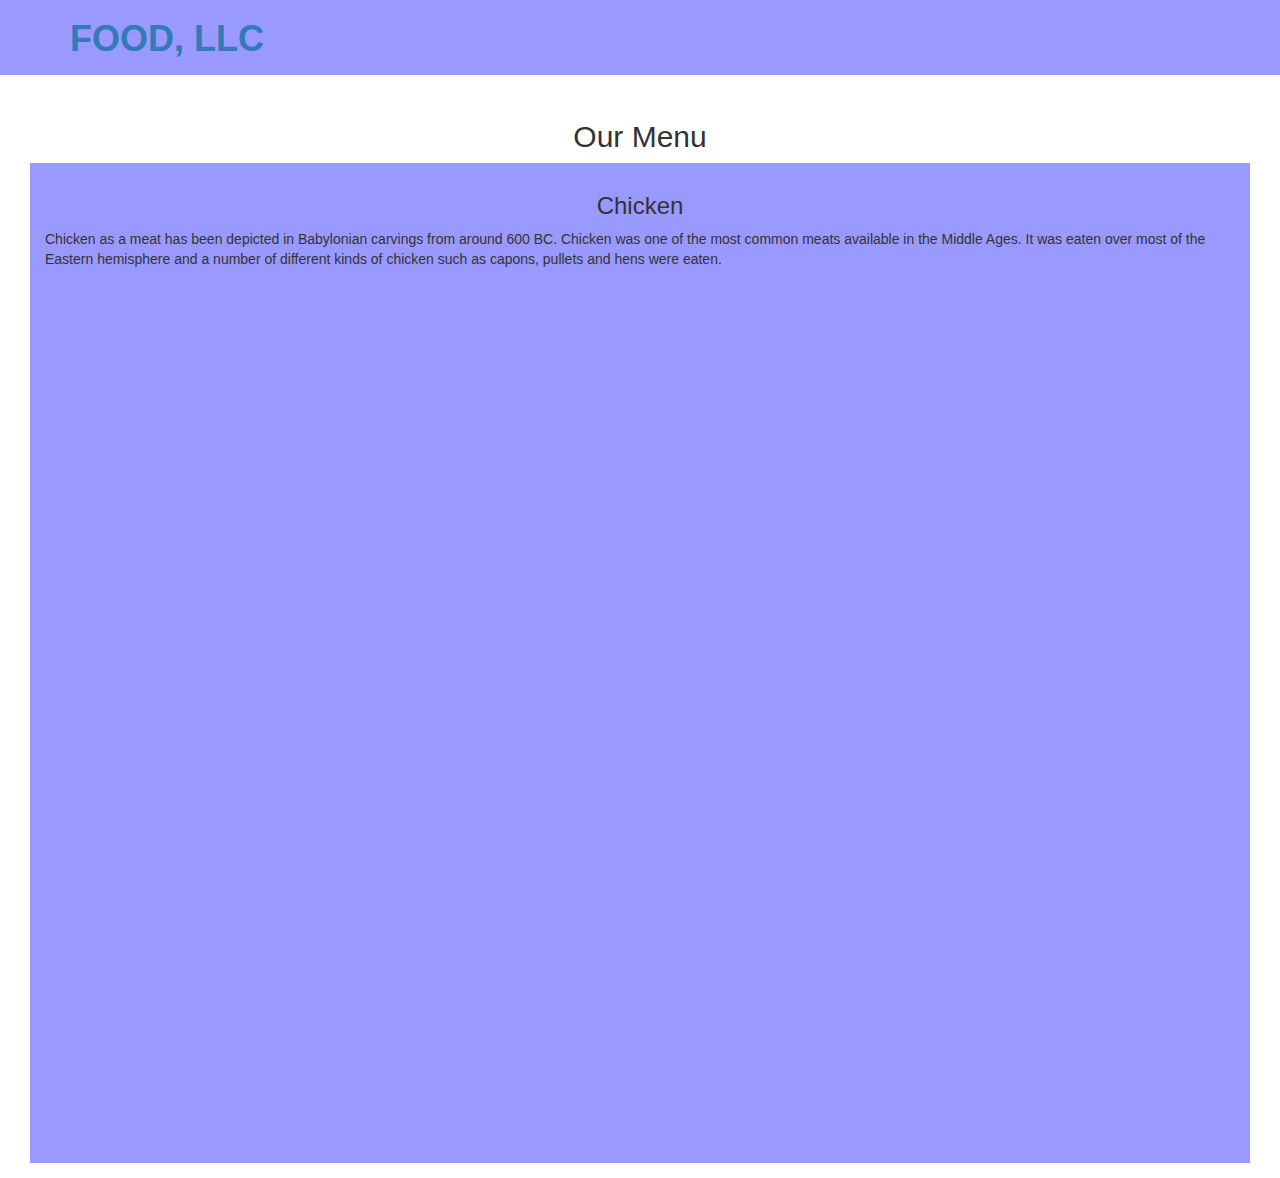
==== module3-solution/index.html @ b7ba5efe "Assignment solution for module 3 added" ====
<!doctype html>
<html lang="en">
  <head>
    <meta charset="utf-8">
    <meta http-equiv="X-UA-Compatible" content="IE=edge">
    <meta name="viewport" content="width=device-width, initial-scale=1">

    <!-- HTML5 shim and Respond.js for IE8 support of HTML5 elements and media queries -->
    <!-- WARNING: Respond.js doesn't work if you view the page via file:// -->
    <!--[if lt IE 9]>
      <script src="https://oss.maxcdn.com/html5shiv/3.7.2/html5shiv.min.js"></script>
      <script src="https://oss.maxcdn.com/respond/1.4.2/respond.min.js"></script>
    <![endif]-->

    <title>Assignment Solution for Module 3</title>
    <link rel="stylesheet" href="css/bootstrap.min.css">
    <link rel="stylesheet" href="css/styles.css">

	<!-- jQuery (Bootstrap JS plugins depend on it) -->
  <script src="js/jquery-3.1.1.js"></script>
  <script src="js/bootstrap.min.js"></script>
  <script src="js/script.js"></script>
  </head>
<body>
  <header>
    <nav id="header-nav" class="navbar navbar-default navbar-fixed-top">
		<div class="container">
		<div class="navbar-header">
		  <div class="navbar-brand">
			<a href="index.html"><h1>Food, LLC</h1></a>
		  </div>
			
          <button type="button" class="navbar-toggle collapsed" data-toggle="collapse" data-target="#collapsable-nav" aria-expanded="false">
            <span class="sr-only">Toggle navigation</span>
            <span class="icon-bar"></span>
            <span class="icon-bar"></span>
            <span class="icon-bar"></span>
          </button>
		</div>
		
        <div id="collapsable-nav" class="collapse navbar-collapse">
           <ul id="nav-list" class="nav navbar-nav navbar-right visible-xs">
            <li>
              <a href="#">
                <br class="hidden-xs"> Chicken</a>
            </li>
            <li>
              <a href="#">
                <br class="hidden-xs"> Beef</a>
            </li>
            <li>
              <a href="#">
                <br class="hidden-xs"> Sushi</a>
            </li>
          </ul><!-- #nav-list -->
        </div><!-- .collapse .navbar-collapse -->
      </div><!-- .navbar-header -->
      <div id="hdiv"></div>
    </nav>
  </header>
  
  <h2 class="text-center">Our Menu</h2>

  <section class="container-fluid">	
	<div class="col-xs-12">
		<div class="menu-item">
			<h3 class="text-center">Chicken</h3>
			<p class=p-item>Chicken as a meat has been depicted in Babylonian carvings from around 600 BC. 
			Chicken was one of the most common meats available in the Middle Ages. 
			It was eaten over most of the Eastern hemisphere and a number of different kinds of chicken such as capons, pullets and hens were eaten.
			</p>
		</div>
	</div>

  </section>
</body>
</html>
---- module3-solution/css/styles.css ----
<style>
/********** Base styles **********/
* {
  box-sizing: border-box;  
}
.row {
  margin-right: 0px;
  margin-left: 0px;
}

/** HEADER **/
#header-nav {
  background-color: #9999ff;
  border-radius: 0;
  border: 0;
}

.navbar-brand {
  padding-top: 25px;
  padding-bottom: 50px;
}

.navbar-brand h1 { /* Company name */
  text-transform: uppercase;
  font-weight: bold;
  color: #337ab7;
  margin-top: 0;
  margin-bottom: 0;
  line-height: .75;
  padding-bottom: 25px;
}
.navbar-brand a:hover, .navbar-brand a:focus {
  text-decoration: none;
}

#nav-list {
  margin-top: 10px;
}
#nav-list a {
  color: black;
  text-align: center;
  background-color: #E7E7E7;
}
#nav-list a:hover {
  background: white;
}
.navbar-header button.navbar-toggle, .navbar-header .icon-bar {
  border: 1px solid #337ab7;
}
.navbar-header button.navbar-toggle {
  clear: both;
  margin-top: -55px;
}
#hdiv {
	height: 15px;
	width: 100%;
	background-color: white;
	/*border: 2px solid black;
	position: absolute;
	bottom: 0;*/
}

/** MAIN CONTENT **/
/*section div {
	border: 1px solid #000000
}*/
h2 {
	margin-top: 120px;
}
.menu-item{
	width: 100%;
	padding-left: 15px;
    padding-right: 15px;
	padding-top: 10px;
	background-color: #9999ff;
	height: 1000px;
	margin-bottom: 15px;
}

/********** Large devices only **********/

/********** Medium devices only **********/

/********** Small devices only **********/

//********* Extra small devices only ******/
</style>
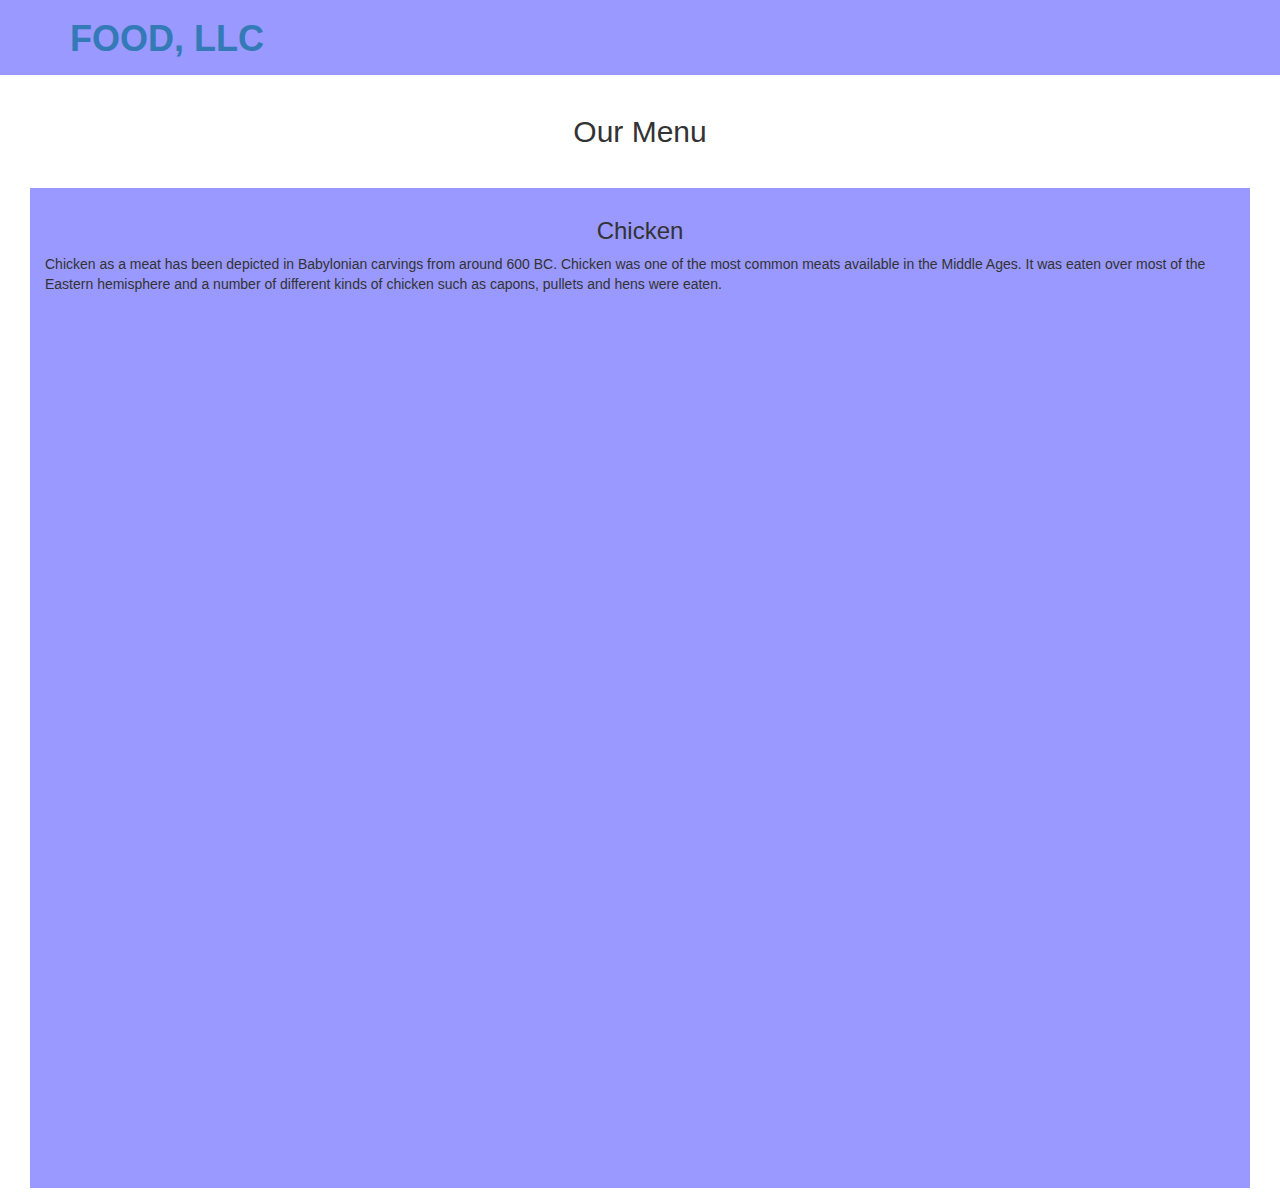
==== commit acb66d56: "Header slides away" ====
--- a/module3-solution/index.html
+++ b/module3-solution/index.html
@@ -23,7 +23,7 @@
   </head>
 <body>
   <header>
-    <nav id="header-nav" class="navbar navbar-default navbar-fixed-top">
+    <nav id="header-nav" class="navbar navbar-default">
 		<div class="container">
 		<div class="navbar-header">
 		  <div class="navbar-brand">
@@ -55,13 +55,13 @@
           </ul><!-- #nav-list -->
         </div><!-- .collapse .navbar-collapse -->
       </div><!-- .navbar-header -->
-      <div id="hdiv"></div>
     </nav>
   </header>
   
-  <h2 class="text-center">Our Menu</h2>
+  <section class="container-fluid">	
+    <h2 class="text-center">Our Menu</h2>
 
-  <section class="container-fluid">	
+	<div class="row">
 	<div class="col-xs-12">
 		<div class="menu-item">
 			<h3 class="text-center">Chicken</h3>
@@ -71,6 +71,7 @@
 			</p>
 		</div>
 	</div>
+	</div>
 
   </section>
 </body>
--- a/module3-solution/css/styles.css
+++ b/module3-solution/css/styles.css
@@ -51,21 +51,10 @@
   clear: both;
   margin-top: -55px;
 }
-#hdiv {
-	height: 15px;
-	width: 100%;
-	background-color: white;
-	/*border: 2px solid black;
-	position: absolute;
-	bottom: 0;*/
-}
 
 /** MAIN CONTENT **/
-/*section div {
-	border: 1px solid #000000
-}*/
 h2 {
-	margin-top: 120px;
+	margin-bottom: 40px;
 }
 .menu-item{
 	width: 100%;
